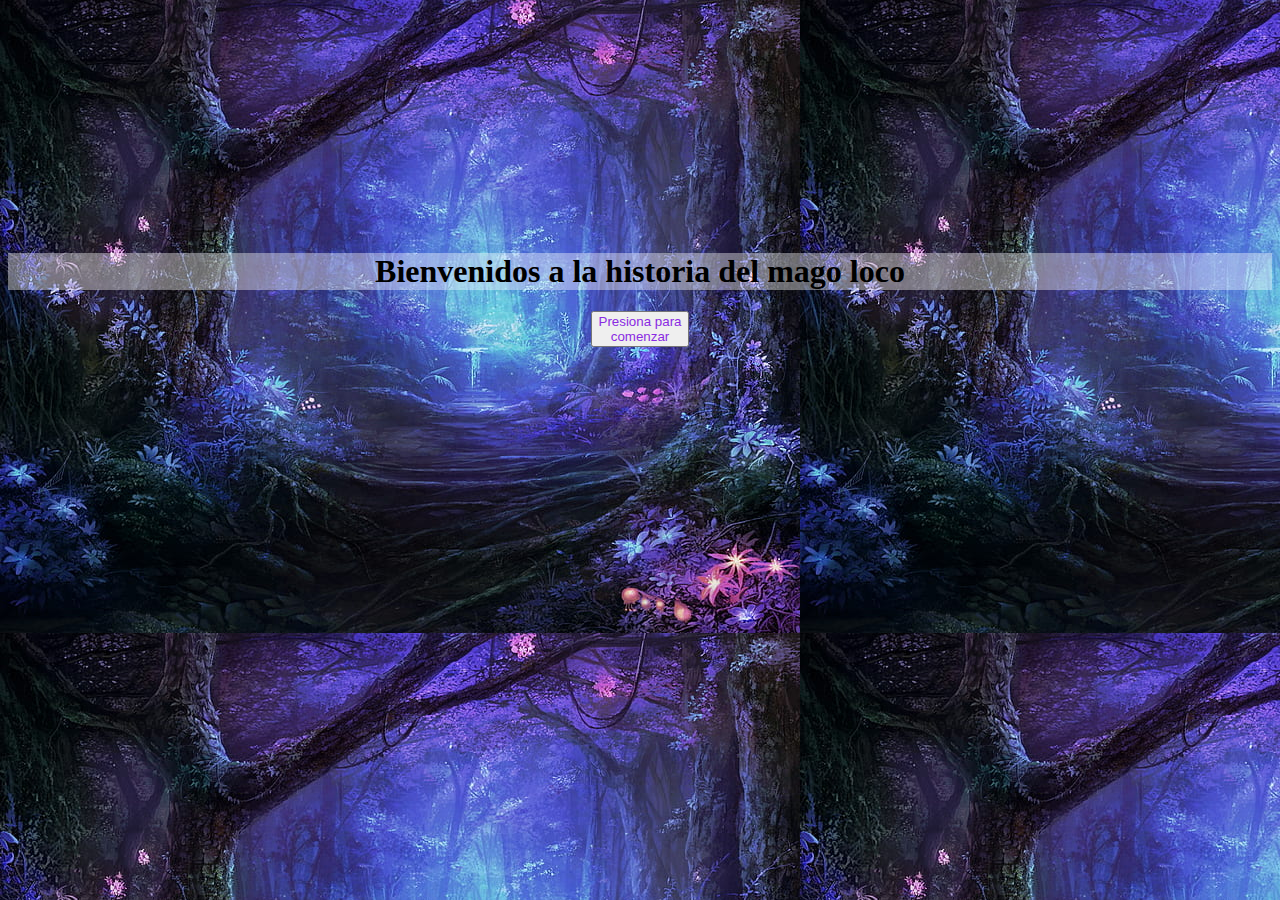
==== index.html @ 342ed9dc "edita index y style" ====
<!DOCTYPE html>
<html lang="en">
<head>
    <meta charset="UTF-8">
    <meta http-equiv="X-UA-Compatible" content="IE=edge">
    <meta name="viewport" content="width=device-width, initial-scale=1.0">
    <link rel="stylesheet" href="style.css">
    <title>Elige tu propia aventura</title>
</head>
<body background="img/magic-back.jpg">
    <div class="centrado">
        <h1>Bienvenidos a la historia del mago loco</h1>

        <button id="boton-comenzar">Presiona para <br> comenzar</button>
    </div>
</body>
</html>
---- style.css ----
.centrado{
    text-align: center;
    margin-top: 20%;
}
h1{
    background-color: rgba(255, 255, 255, 0.4);
}
#boton-comenzar{
    color: blueviolet;
}
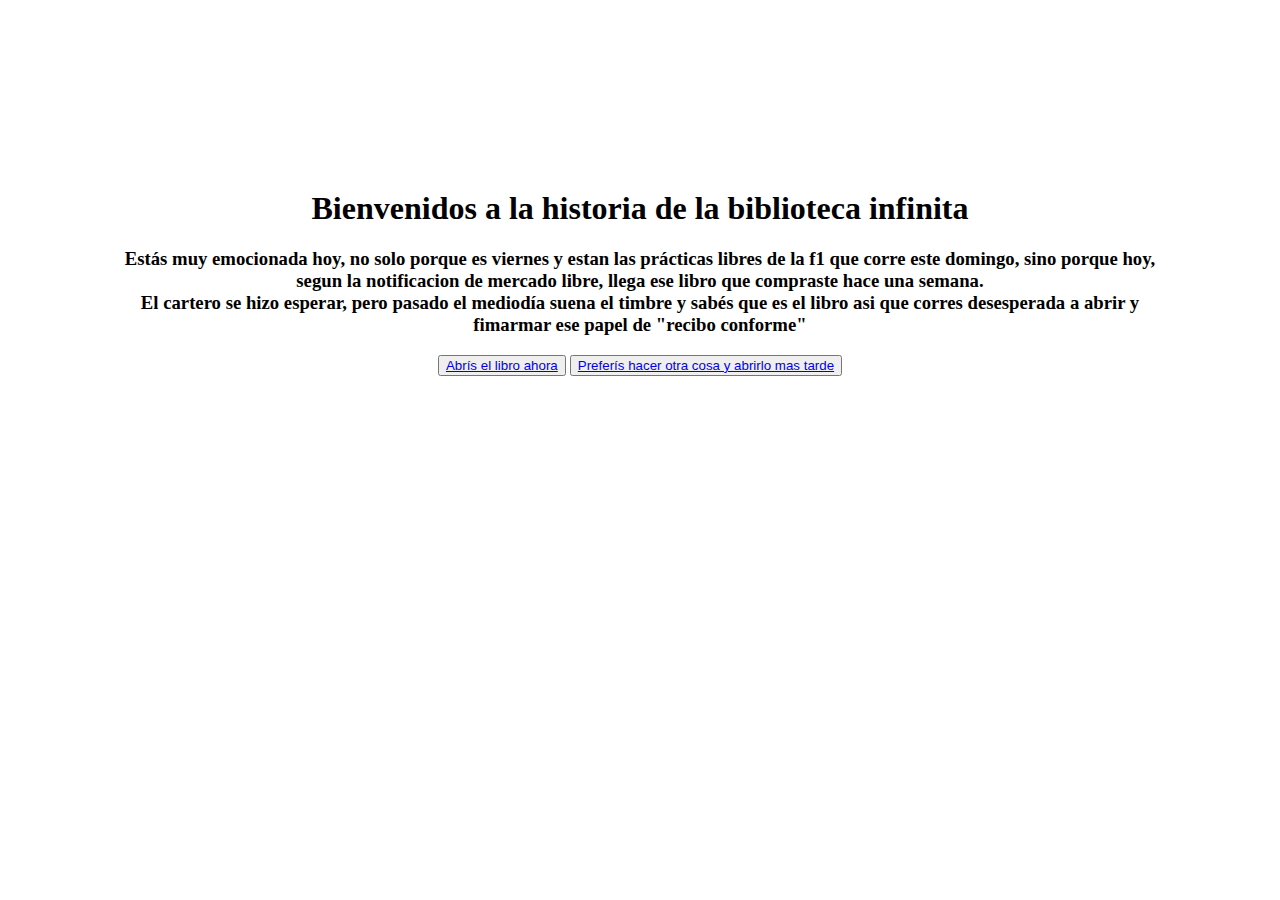
==== commit 1d4050f3: "Agrega varias paginas y edita muchas otras" ====
--- a/index.html
+++ b/index.html
@@ -7,11 +7,14 @@
     <link rel="stylesheet" href="style.css">
     <title>Elige tu propia aventura</title>
 </head>
-<body background="img/magic-back.jpg">
+<body style="background-size:cover" background="https://diarioanticipos.com/wp-content/uploads/2021/03/envio-a-domicilio.jpg">
     <div class="centrado">
-        <h1>Bienvenidos a la historia del mago loco</h1>
+        <h1 class="fondo-claro">Bienvenidos a la historia de la biblioteca infinita</h1>
+        <h3 class="fondo-claro justificado">Estás muy emocionada hoy, no solo porque es viernes y estan las prácticas libres de la f1 que corre este domingo, sino porque hoy, segun la notificacion de mercado libre, llega ese libro que compraste hace una semana. <br>El cartero se hizo esperar, pero pasado el mediodía suena el timbre y sabés que es el libro asi que corres desesperada a abrir y fimarmar ese papel de "recibo conforme"
+        </h3>
 
-        <button id="boton-comenzar">Presiona para <br> comenzar</button>
+        <button id="boton-comenzar"><a href="page1.html">Abrís el libro ahora</a></button>
+        <button id="boton-comenzar"><a href="page2.html">Preferís hacer otra cosa y abrirlo mas tarde</a></button>
     </div>
 </body>
 </html>--- a/style.css
+++ b/style.css
@@ -1,9 +1,14 @@
 .centrado{
     text-align: center;
-    margin-top: 20%;
+    margin-top: 15%;
 }
-h1{
+.fondo-claro{
     background-color: rgba(255, 255, 255, 0.4);
+}
+.justificado{
+    justify-content: center;
+    margin-left: 8%;
+    margin-right: 8%;
 }
 #boton-comenzar{
     color: blueviolet;
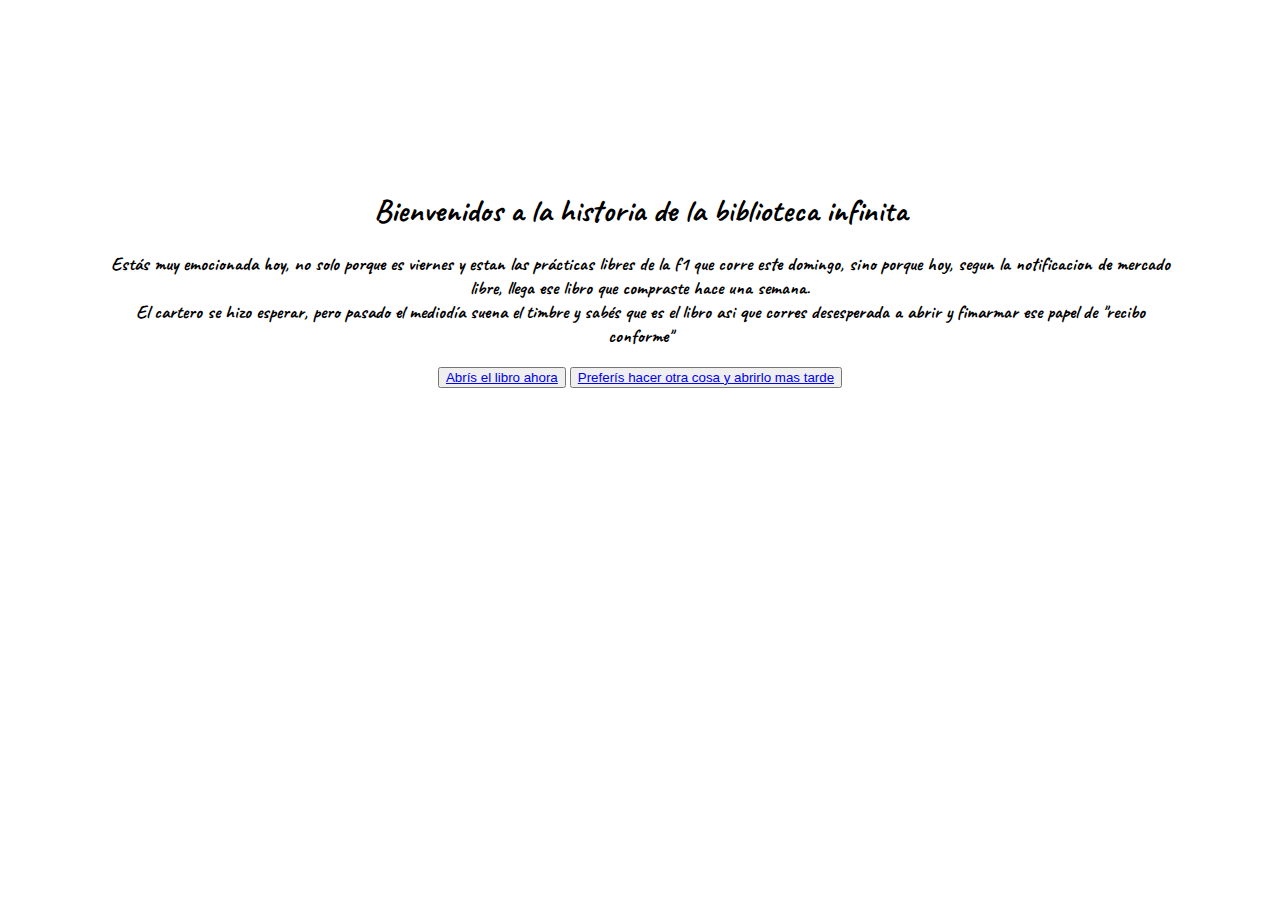
==== commit 340f9f4c: "agrega y modifica" ====
--- a/index.html
+++ b/index.html
@@ -5,6 +5,9 @@
     <meta http-equiv="X-UA-Compatible" content="IE=edge">
     <meta name="viewport" content="width=device-width, initial-scale=1.0">
     <link rel="stylesheet" href="style.css">
+    <link rel="preconnect" href="https://fonts.googleapis.com">
+    <link rel="preconnect" href="https://fonts.gstatic.com" crossorigin>
+    <link href="https://fonts.googleapis.com/css2?family=Caveat&display=swap" rel="stylesheet">
     <title>Elige tu propia aventura</title>
 </head>
 <body style="background-size:cover" background="https://diarioanticipos.com/wp-content/uploads/2021/03/envio-a-domicilio.jpg">
--- a/style.css
+++ b/style.css
@@ -1,6 +1,9 @@
 .centrado{
     text-align: center;
     margin-top: 15%;
+}
+body{
+    font-family: 'Caveat', cursive;
 }
 .fondo-claro{
     background-color: rgba(255, 255, 255, 0.4);
@@ -10,6 +13,9 @@
     margin-left: 8%;
     margin-right: 8%;
 }
-#boton-comenzar{
-    color: blueviolet;
+.boton-inicio{
+    background-color: rgb(218, 206, 206);
+    top: 50%;
+    border:none;
+    border-radius:10px;
 }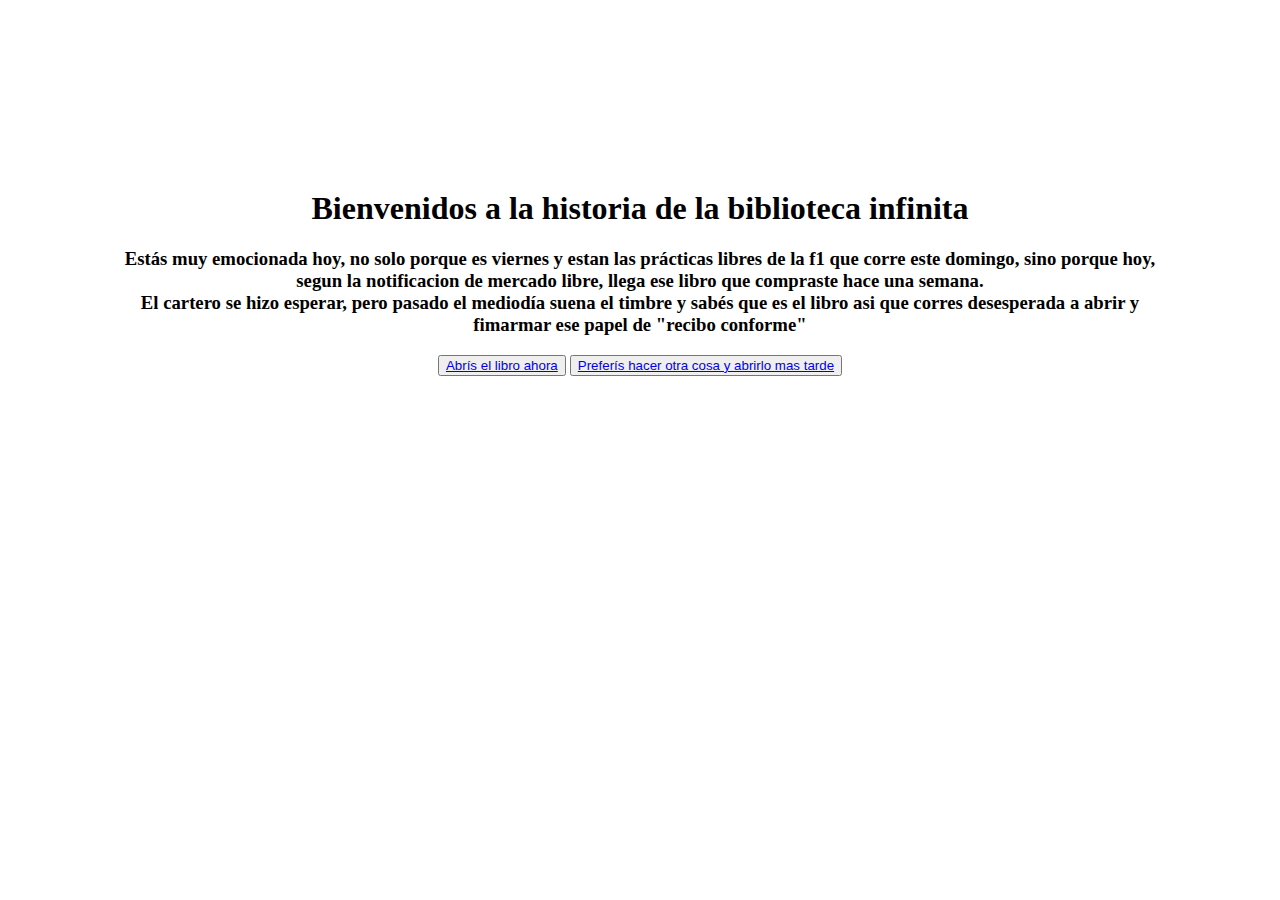
==== commit bd926109: "saca el estilo de fuente agregado desde google fonts" ====
--- a/index.html
+++ b/index.html
@@ -5,9 +5,6 @@
     <meta http-equiv="X-UA-Compatible" content="IE=edge">
     <meta name="viewport" content="width=device-width, initial-scale=1.0">
     <link rel="stylesheet" href="style.css">
-    <link rel="preconnect" href="https://fonts.googleapis.com">
-    <link rel="preconnect" href="https://fonts.gstatic.com" crossorigin>
-    <link href="https://fonts.googleapis.com/css2?family=Caveat&display=swap" rel="stylesheet">
     <title>Elige tu propia aventura</title>
 </head>
 <body style="background-size:cover" background="https://diarioanticipos.com/wp-content/uploads/2021/03/envio-a-domicilio.jpg">
--- a/style.css
+++ b/style.css
@@ -1,9 +1,6 @@
 .centrado{
     text-align: center;
     margin-top: 15%;
-}
-body{
-    font-family: 'Caveat', cursive;
 }
 .fondo-claro{
     background-color: rgba(255, 255, 255, 0.4);
